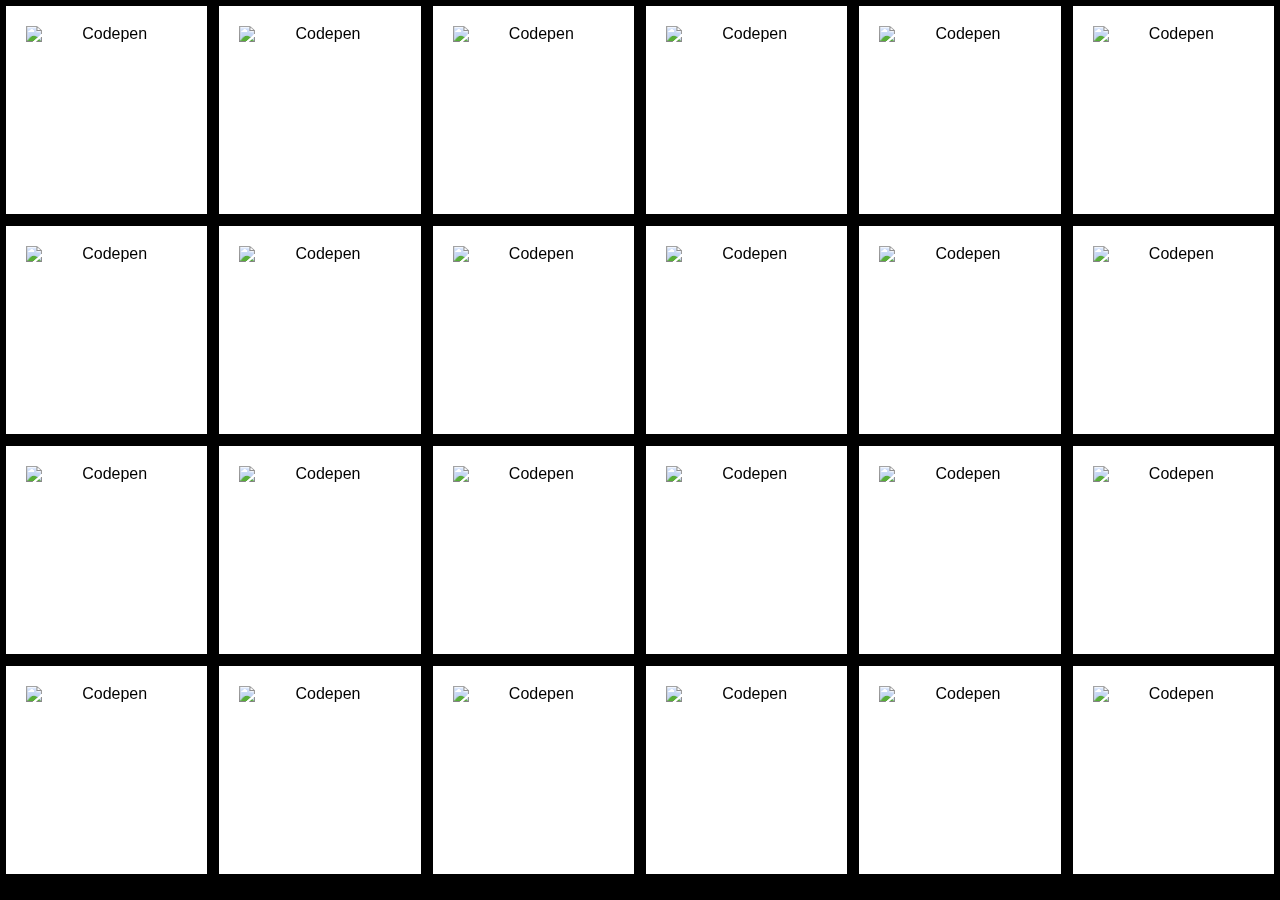
==== memory-game/index.html @ 0242592c "added my memory game" ====
<!DOCTYPE html>
<html >
  <head>
    <meta charset="UTF-8">
    <title>Memory Game</title>
    <meta name="viewport" content="width=device-width, initial-scale=1">
    
    <link rel="stylesheet" href="css/reset.css">

    <link rel='stylesheet prefetch' href='http://fonts.googleapis.com/css?family=Anton'>

        <link rel="stylesheet" href="css/style.css">

    
    
    
  </head>

  <body>

    <div class="wrap">
<div class="game"></div>
	
	<div class="modal-overlay">
		<div class="modal">
			<h2 class="winner">great job!</h2>
			<button class="restart">Play Again?</button>
			<p class="message"> <a href="http://codepen.io"></a> by <a href="http://codepen.io/natewiley">Raferty Ciszewski</a></p>
    <script src='http://cdnjs.cloudflare.com/ajax/libs/jquery/2.1.3/jquery.min.js'></script>

        <script src="js/index.js"></script>

    
    
    
  </body>
</html>
---- memory-game/css/style.css ----
@import url(http://weloveiconfonts.com/api/?family=brandico);
/* brandico */
[class*="brandico-"]:before {
  font-family: 'brandico', sans-serif;
}

* {
  box-sizing: border-box;
}

html, body {
  height: 100%;
}

body {
  background: black;
  min-height: 100%;
  font-family: "Arial", sans-serif;
}

.wrap {
  position: relative;
  height: 100%;
  min-height: 500px;
  padding-bottom: 20px;
}

.game {
  -webkit-transform-style: preserve-3d;
          transform-style: preserve-3d;
  -webkit-perspective: 500px;
          perspective: 500px;
  min-height: 100%;
  height: 100%;
}

@-webkit-keyframes matchAnim {
  0% {
    background: #bcffcc;
  }
  100% {
    background: white;
  }
}

@keyframes matchAnim {
  0% {
    background: #bcffcc;
  }
  100% {
    background: white;
  }
}
.card {
  float: left;
  width: 16.66666%;
  height: 25%;
  padding: 5px;
  text-align: center;
  display: block;
  -webkit-perspective: 500px;
          perspective: 500px;
  position: relative;
  cursor: pointer;
  z-index: 50;
  -webkit-tap-highlight-color: transparent;
}
@media (max-width: 800px) {
  .card {
    width: 25%;
    height: 16.666%;
  }
}
.card .inside {
  width: 100%;
  height: 100%;
  display: block;
  -webkit-transform-style: preserve-3d;
          transform-style: preserve-3d;
  -webkit-transition: .4s ease-in-out;
  transition: .4s ease-in-out;
  background: white;
}
.card .inside.picked, .card .inside.matched {
  -webkit-transform: rotateY(180deg);
          transform: rotateY(180deg);
}
.card .inside.matched {
  -webkit-animation: 1s matchAnim ease-in-out;
          animation: 1s matchAnim ease-in-out;
  -webkit-animation-delay: .4s;
          animation-delay: .4s;
}
.card .front, .card .back {
  border: 1px solid black;
  -webkit-backface-visibility: hidden;
          backface-visibility: hidden;
  position: absolute;
  top: 0;
  left: 0;
  width: 100%;
  height: 100%;
  padding: 20px;
}
.card .front img, .card .back img {
  max-width: 100%;
  display: block;
  margin: 0 auto;
  max-height: 100%;
}
.card .front {
  -webkit-transform: rotateY(-180deg);
          transform: rotateY(-180deg);
}
@media (max-width: 800px) {
  .card .front {
    padding: 5px;
  }
}
@media (max-width: 800px) {
  .card .back {
    padding: 10px;
  }
}

.modal-overlay {
  display: none;
  background: rgba(0, 0, 0, 0.8);
  position: fixed;
  top: 0;
  left: 0;
  width: 100%;
  height: 100%;
}

.modal {
  display: none;
  position: relative;
  width: 500px;
  height: 400px;
  max-height: 90%;
  max-width: 90%;
  min-height: 380px;
  margin: 0 auto;
  background: white;
  top: 50%;
  -webkit-transform: translateY(-50%);
          transform: translateY(-50%);
  padding: 30px 10px;
}
.modal .winner {
  font-size: 80px;
  text-align: center;
  font-family: "Anton", sans-serif;
  color: #4d4d4d;
  text-shadow: 0px 3px 0 black;
}
@media (max-width: 480px) {
  .modal .winner {
    font-size: 60px;
  }
}
.modal .restart {
  font-family: "Anton", sans-serif;
  margin: 30px auto;
  padding: 20px 30px;
  display: block;
  font-size: 30px;
  border: none;
  background: #4d4d4d;
  background: -webkit-linear-gradient(#4d4d4d, #222);
  background: linear-gradient(#4d4d4d, #222);
  border: 1px solid #222;
  border-radius: 5px;
  color: white;
  text-shadow: 0px 1px 0 black;
  cursor: pointer;
}
.modal .restart:hover {
  background: -webkit-linear-gradient(#222, black);
  background: linear-gradient(#222, black);
}
.modal .message {
  text-align: center;
}
.modal .message a {
  text-decoration: none;
  color: #28afe6;
  font-weight: bold;
}
.modal .message a:hover {
  color: #56c0eb;
  border-bottom: 1px dotted #56c0eb;
}
.modal .share-text {
  text-align: center;
  margin: 10px auto;
}
.modal .social {
  margin: 20px auto;
  text-align: center;
}
.modal .social li {
  display: inline-block;
  height: 50px;
  width: 50px;
  margin-right: 10px;
}
.modal .social li:last-child {
  margin-right: 0;
}
.modal .social li a {
  display: block;
  line-height: 50px;
  font-size: 20px;
  color: white;
  text-decoration: none;
  border-radius: 5px;
}
.modal .social li a.facebook {
  background: #3b5998;
}
.modal .social li a.facebook:hover {
  background: #4c70ba;
}
.modal .social li a.google {
  background: #D34836;
}
.modal .social li a.google:hover {
  background: #dc6e60;
}
.modal .social li a.twitter {
  background: #4099FF;
}
.modal .social li a.twitter:hover {
  background: #73b4ff;
}

footer {
  height: 20px;
  position: absolute;
  bottom: 0;
  width: 100%;
  z-index: 0;
}
footer .disclaimer {
  line-height: 20px;
  font-size: 12px;
  color: #727272;
  text-align: center;
}
@media (max-width: 767px) {
  footer .disclaimer {
    font-size: 8px;
  }
}
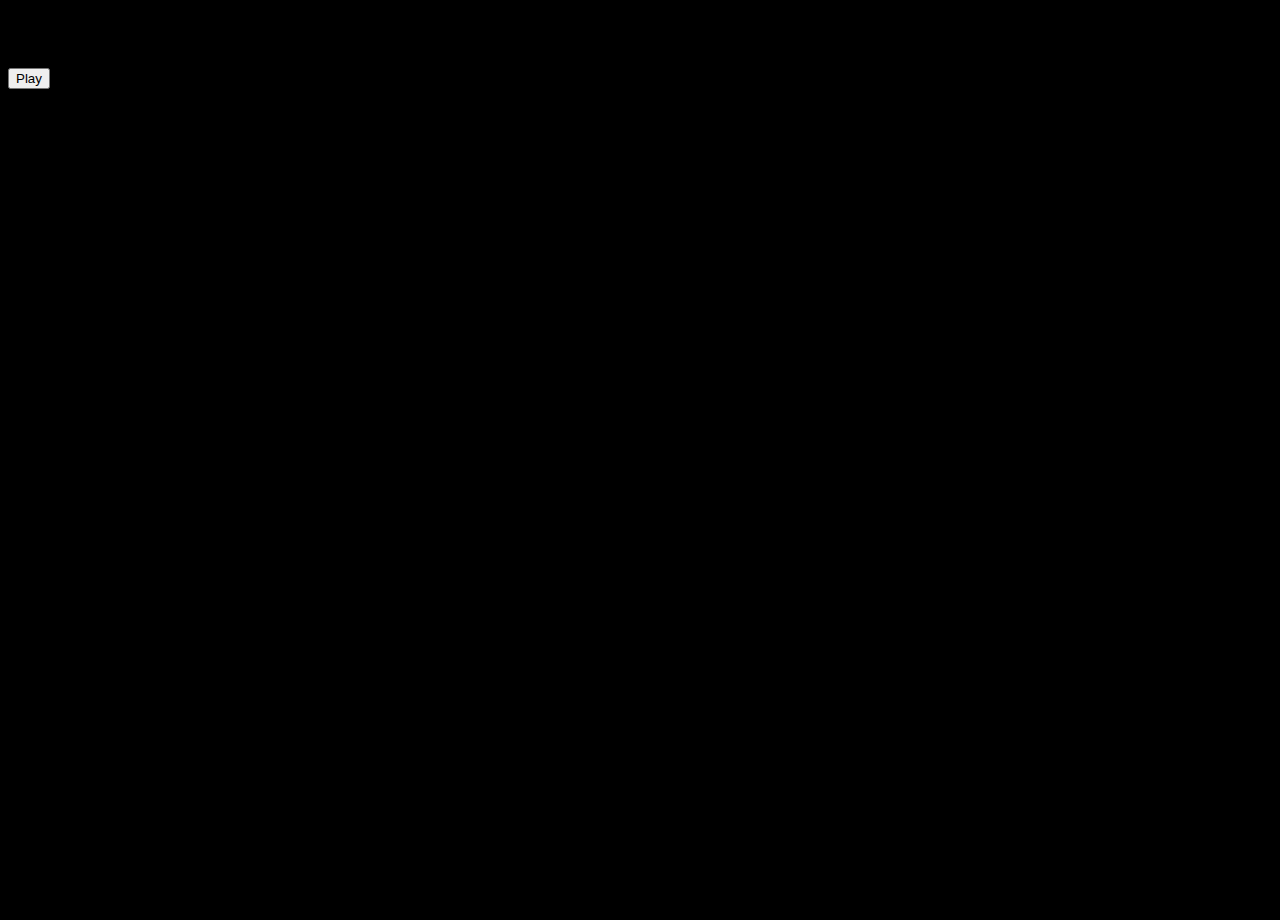
==== commit 9fc93c5b: "added play splash" ====
--- a/memory-game/index.html
+++ b/memory-game/index.html
@@ -4,34 +4,17 @@
     <meta charset="UTF-8">
     <title>Memory Game</title>
     <meta name="viewport" content="width=device-width, initial-scale=1">
-    
-    <link rel="stylesheet" href="css/reset.css">
-
-    <link rel='stylesheet prefetch' href='http://fonts.googleapis.com/css?family=Anton'>
-
-        <link rel="stylesheet" href="css/style.css">
-
-    
-    
-    
+    <link rel="stylesheet" href="css/style.css">
   </head>
 
   <body>
 
-    <div class="wrap">
-<div class="game"></div>
-	
-	<div class="modal-overlay">
-		<div class="modal">
-			<h2 class="winner">great job!</h2>
-			<button class="restart">Play Again?</button>
-			<p class="message"> <a href="http://codepen.io"></a> by <a href="http://codepen.io/natewiley">Raferty Ciszewski</a></p>
+<div class="main">
+			<h2 class="winner">Game name</h2>
+			<button class="restart">Play</button>
+</div>
+
     <script src='http://cdnjs.cloudflare.com/ajax/libs/jquery/2.1.3/jquery.min.js'></script>
 
-        <script src="js/index.js"></script>
-
-    
-    
-    
   </body>
 </html>
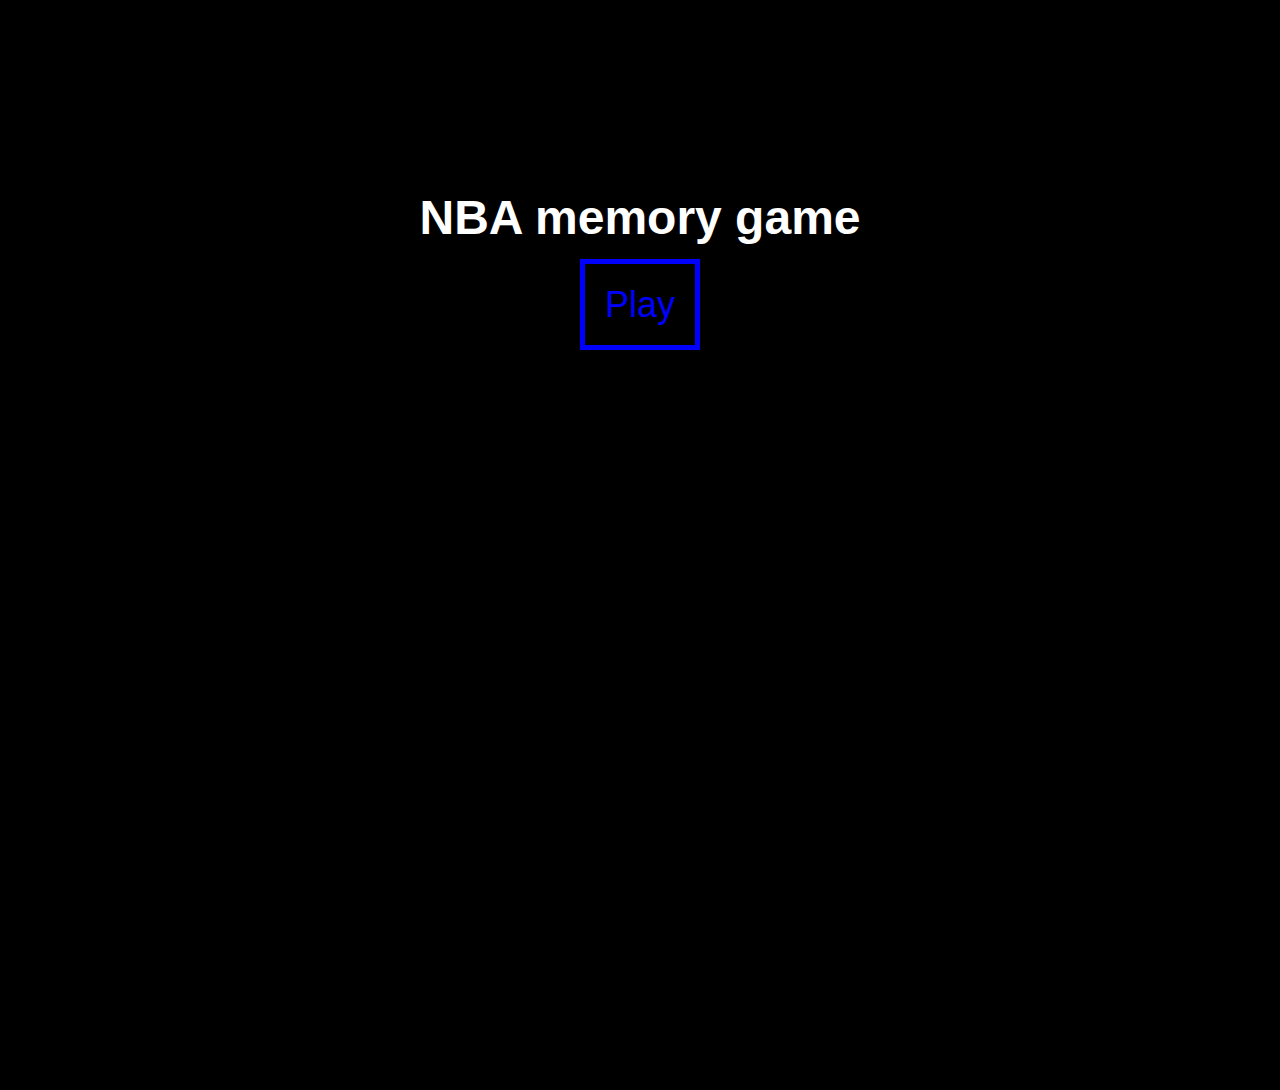
==== commit 6e4bdaee: "finished game v1" ====
--- a/memory-game/index.html
+++ b/memory-game/index.html
@@ -4,14 +4,16 @@
     <meta charset="UTF-8">
     <title>Memory Game</title>
     <meta name="viewport" content="width=device-width, initial-scale=1">
-    <link rel="stylesheet" href="css/style.css">
+    <link rel="stylesheet" href="css/style2.css">
   </head>
 
-  <body>
+  <body id="splashscreen">
 
 <div class="main">
-			<h2 class="winner">Game name</h2>
-			<button class="restart">Play</button>
+      <div class="centerBtn">
+        <h2 class="gameTitle">NBA memory game</h2>
+			 <a href="game.html" class="playBtn">Play</a>
+      </div>
 </div>
 
     <script src='http://cdnjs.cloudflare.com/ajax/libs/jquery/2.1.3/jquery.min.js'></script>
--- a/memory-game/css/style2.css
+++ b/memory-game/css/style2.css
@@ -0,0 +1,43 @@
+html, body {
+  height: 100%;
+}
+
+body {
+  background: black;
+  min-height: 100%;
+  font-family: "Arial", sans-serif;
+}
+
+#splashscreen {
+  background-image: url("http://www.logodesignlove.com/images/classic/nba-logo.jpg");
+}
+
+.gameTitle {
+  color: #fff;
+  font-size: 3em;
+}
+
+.winner {
+  color: #fff;
+}
+
+.wrap {
+  position: relative;
+  height: 100%;
+  min-height: 500px;
+  padding-bottom: 20px;
+}
+
+.centerBtn {
+  text-align: center;
+  margin: 0 auto;
+  margin-top: 15%;
+}
+
+.playBtn {
+      font-size: 36px;
+    border: 5px solid blue;
+    padding: 20px;
+    color: blue;
+    text-decoration: none;
+}